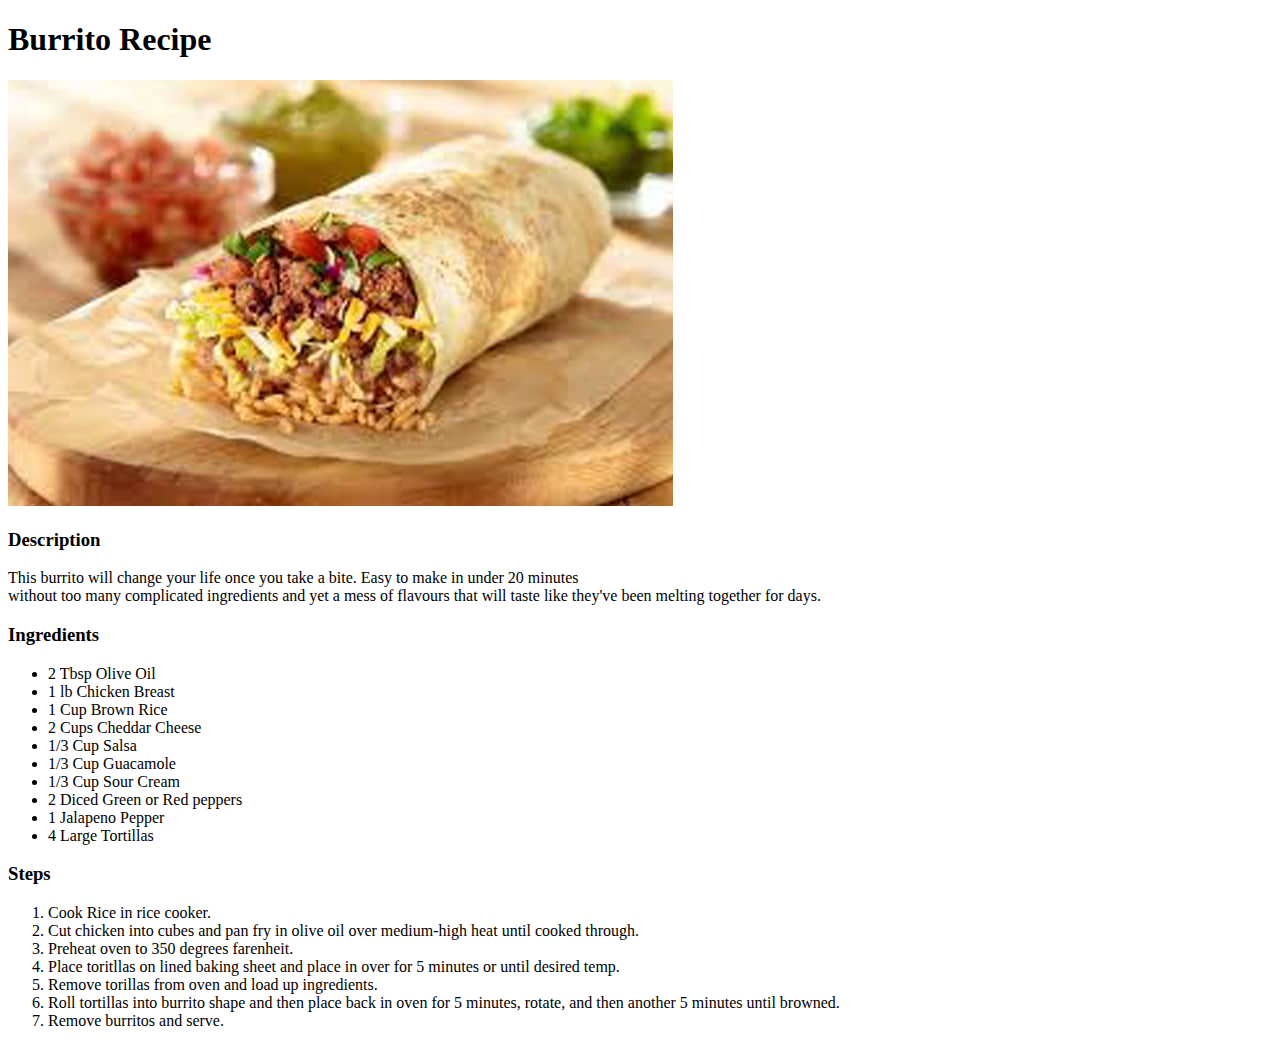
==== recipes/burrito.html @ 16899703 "created and finshed burrito page, created img folder, started fish-tacos page, started index page" ====
<!DOCTYPE html>
<html>
    <head>
        <meta charset="UTF-8">
        <title>Burrito Recipe</title>
    </head>
    <body>
        <h1>Burrito Recipe</h1>
        <img src="../img/fb1.jpg" alt="Image of a burrito">
        <h3>Description</h3>
        <p>This burrito will change your life once you take a bite. Easy to make in under 20 minutes <br>
            without too many complicated ingredients and yet a mess of flavours that will taste like they've been melting together for days.
        </p>
        <h3>Ingredients</h3>
        <ul>
            <li> 2 Tbsp Olive Oil</li>
            <li>1 lb Chicken Breast</li>
            <li>1 Cup Brown Rice</li>
            <li>2 Cups Cheddar Cheese</li>
            <li>1/3 Cup Salsa</li>
            <li>1/3 Cup Guacamole</li>
            <li>1/3 Cup Sour Cream</li>
            <li>2 Diced Green or Red peppers</li>
            <li>1 Jalapeno Pepper</li>
            <li>4 Large Tortillas</li>
        </ul>
        <h3>Steps</h3>
        <ol>
            <li>Cook Rice in rice cooker.</li>
            <li>Cut chicken into cubes and pan fry in olive oil over medium-high heat until cooked through.</li>
            <li>Preheat oven to 350 degrees farenheit.</li>
            <li>Place toritllas on lined baking sheet and place in over for 5 minutes or until desired temp.</li>
            <li>Remove torillas from oven and load up ingredients.</li>
            <li>Roll tortillas into burrito shape and then place back in oven for 5 minutes, rotate, and then another 5 minutes until browned.</li>
            <li>Remove burritos and serve.</li>
        </ol>
    </body>
</html>
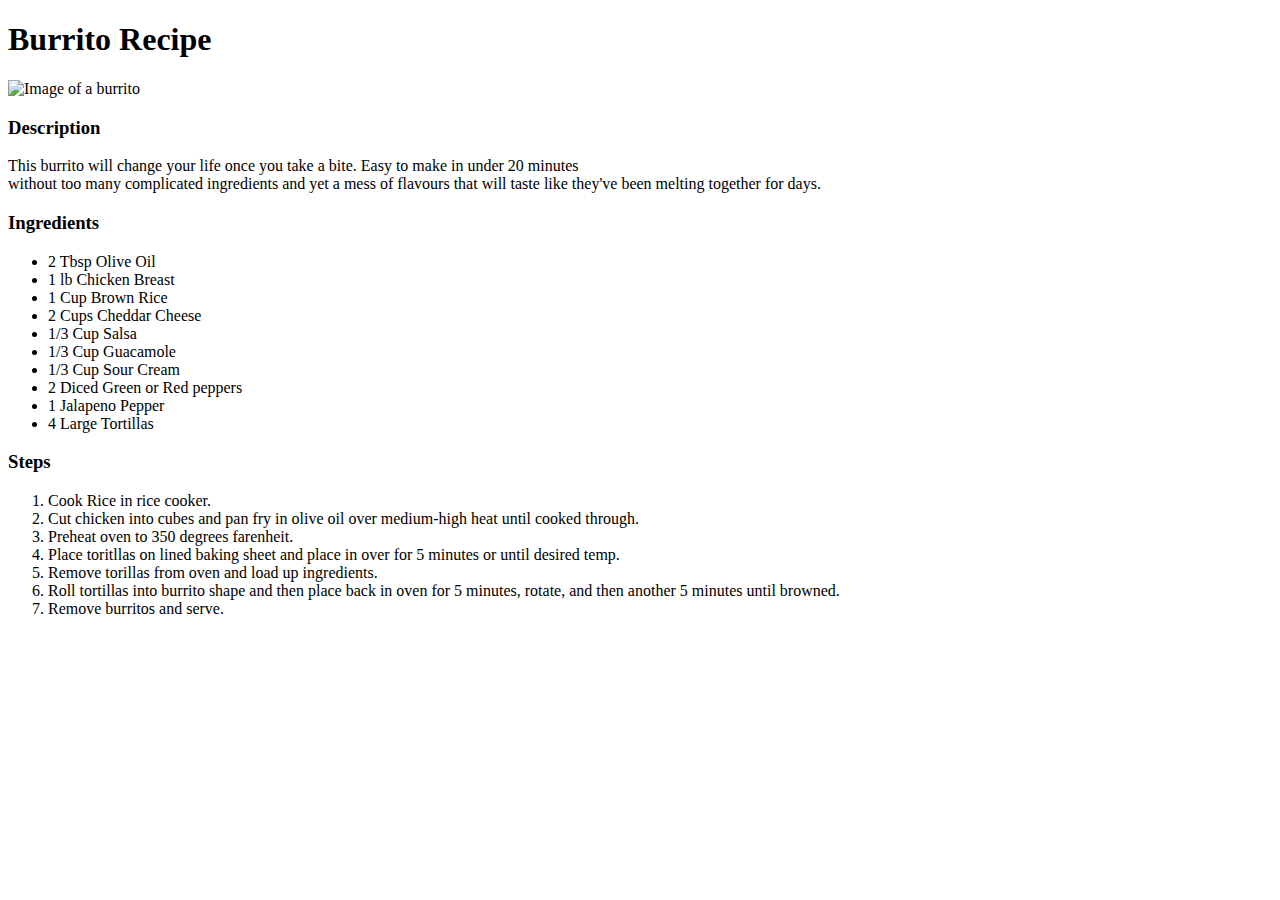
==== commit 29f05653: "changed images in all pages to absolute links so they would appear online" ====
--- a/recipes/burrito.html
+++ b/recipes/burrito.html
@@ -6,7 +6,7 @@
     </head>
     <body>
         <h1>Burrito Recipe</h1>
-        <img src="../img/fb1.jpg" alt="Image of a burrito">
+        <img src="https://external-content.duckduckgo.com/iu/?u=https%3A%2F%2Ftse4.mm.bing.net%2Fth%3Fid%3DOIP.mM0SVEz9xooayDr37F8_nAHaFc%26pid%3DApi&f=1" alt="Image of a burrito">
         <h3>Description</h3>
         <p>This burrito will change your life once you take a bite. Easy to make in under 20 minutes <br>
             without too many complicated ingredients and yet a mess of flavours that will taste like they've been melting together for days.
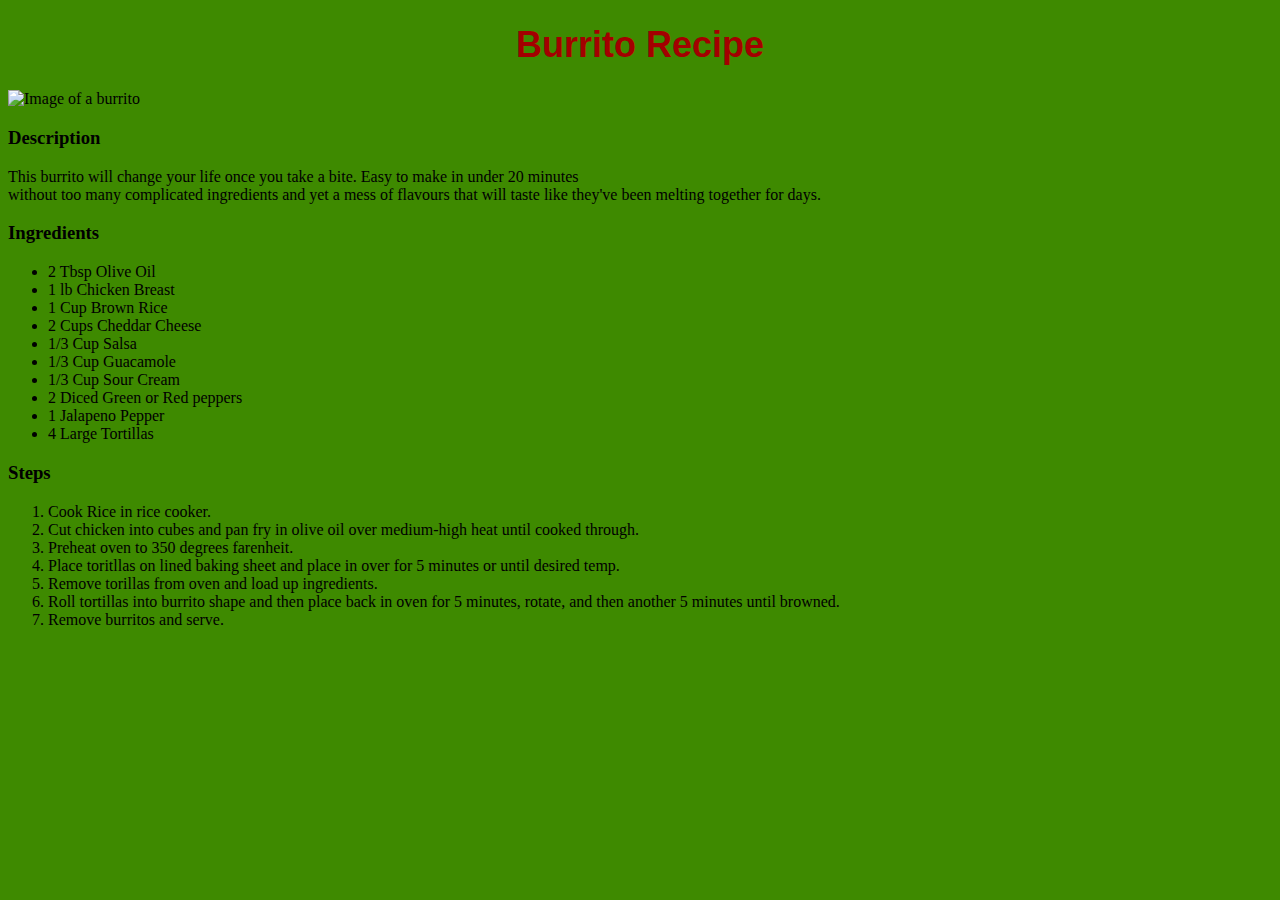
==== commit 1daa92f0: "Formatted main title, changed background colour to green and changed image size for all three recipe" ====
--- a/recipes/burrito.html
+++ b/recipes/burrito.html
@@ -2,11 +2,12 @@
 <html>
     <head>
         <meta charset="UTF-8">
+        <link rel="stylesheet" href="style.css">
         <title>Burrito Recipe</title>
     </head>
     <body>
-        <h1>Burrito Recipe</h1>
-        <img src="https://external-content.duckduckgo.com/iu/?u=https%3A%2F%2Ftse4.mm.bing.net%2Fth%3Fid%3DOIP.mM0SVEz9xooayDr37F8_nAHaFc%26pid%3DApi&f=1" alt="Image of a burrito">
+        <h1 class="main-title">Burrito Recipe</h1>
+        <img class="image burrito" src="https://external-content.duckduckgo.com/iu/?u=https%3A%2F%2Ftse4.mm.bing.net%2Fth%3Fid%3DOIP.mM0SVEz9xooayDr37F8_nAHaFc%26pid%3DApi&f=1" alt="Image of a burrito">
         <h3>Description</h3>
         <p>This burrito will change your life once you take a bite. Easy to make in under 20 minutes <br>
             without too many complicated ingredients and yet a mess of flavours that will taste like they've been melting together for days.
--- a/recipes/style.css
+++ b/recipes/style.css
@@ -0,0 +1,14 @@
+* {
+    background-color: hsl(93, 100%, 27%)
+}
+.main-title {
+    font-family: Arial, Helvetica, sans-serif;
+    font-size: 36px;
+    color: hsl(0, 100%, 32%);
+    text-align: center;
+}
+
+.image {
+    height: 350px;
+
+}